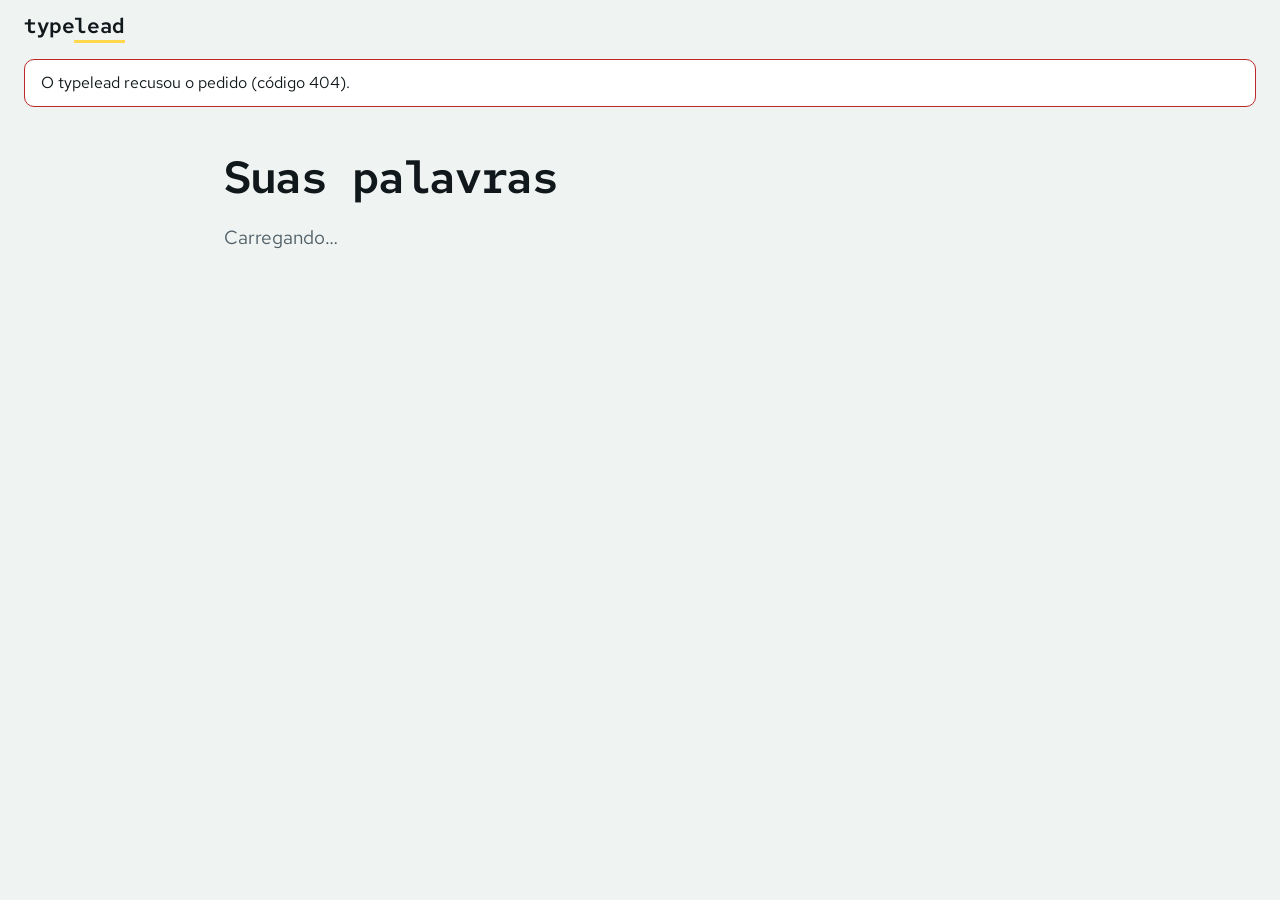
==== src/typelead/web/palavras.html @ 4baf9f89 "Cria o banco de palavras e escolhe as lacunas por frequência, nível e erros Co-Authored-By: Claude O" ====
<!doctype html>
<html lang="pt-BR">
  <head>
    <meta charset="utf-8" />
    <meta name="viewport" content="width=device-width, initial-scale=1" />
    <title>Suas palavras — typelead</title>
    <link rel="icon" href="data:image/svg+xml,%3Csvg xmlns='http://www.w3.org/2000/svg' viewBox='0 0 32 32'%3E%3Crect width='32' height='32' rx='8' fill='%230d1214'/%3E%3Crect x='5' y='21' width='14' height='4' rx='2' fill='%23ffd84d'/%3E%3Ccircle cx='23' cy='23' r='2' fill='%23ffd84d'/%3E%3Ccircle cx='28' cy='23' r='2' fill='%23ffd84d'/%3E%3C/svg%3E" />
    <link rel="preload" href="fontes/red-hat-mono.woff2" as="font" type="font/woff2" crossorigin />
    <link rel="stylesheet" href="estilo.css" />
    <script type="module" src="js/palavras.js"></script>
  </head>
  <body data-tela="palavras">
    <header class="topo">
      <a class="marca" href="/" aria-label="typelead, início"><span>type</span><span class="escrita">lead</span></a>
    </header>

    <main>
      <p id="aviso" class="aviso" role="status" hidden></p>

      <section class="estante">
        <h1>Suas palavras</h1>
        <p id="resumo" class="chamada">Carregando…</p>

        <div id="com-palavras" hidden>
          <div class="barra">
            <fieldset class="segmentos">
              <legend>Mostrar</legend>
              <label><input type="radio" name="filtro" value="estudar" checked /><span>Para estudar</span></label>
              <label><input type="radio" name="filtro" value="prontas" /><span>Já sabidas</span></label>
              <label><input type="radio" name="filtro" value="todas" /><span>Todas</span></label>
            </fieldset>
          </div>
          <p id="vazio" class="chamada" hidden>Nenhuma palavra aqui.</p>
          <ul id="lista" class="verbetes"></ul>
        </div>
      </section>
    </main>
  </body>
</html>
---- src/typelead/web/estilo.css ----
/* O amarelo é o da legenda de cinema: marca o que a pessoa escreve e para onde ir. */

@font-face {
  font-family: "Red Hat Text";
  src: url("fontes/red-hat-text.woff2") format("woff2");
  font-weight: 300 700;
  font-display: swap;
}

@font-face {
  font-family: "Red Hat Mono";
  src: url("fontes/red-hat-mono.woff2") format("woff2");
  font-weight: 300 700;
  font-display: swap;
}

:root {
  color-scheme: light dark;
  --fundo: light-dark(#eff3f2, #0c1113);
  --painel: light-dark(#ffffff, #141b1e);
  --relevo: light-dark(#e2e9e7, #202a2e);
  --linha: light-dark(#cbd5d3, #2c383d);
  --tinta: light-dark(#10181b, #eef4f3);
  --tinta-fraca: light-dark(#516068, #9db0b5);
  --legenda: #ffd84d;
  --sobre-legenda: #1b1700;
  /* O amarelo sobre o claro não se lê: vira um dourado escuro. */
  --destaque: light-dark(#7c5d00, #ffd84d);
  --certo: light-dark(#08744a, #52e0a3);
  --erro: light-dark(#bd2727, #ff8279);

  --texto: "Red Hat Text", system-ui, sans-serif;
  --letras: "Red Hat Mono", "Cascadia Mono", Consolas, monospace;
  --mola: cubic-bezier(0.2, 0.9, 0.3, 1.5);
  --suave: cubic-bezier(0.2, 0.7, 0.2, 1);

  font-family: var(--texto);
  line-height: 1.5;
  color: var(--tinta);
  background: var(--fundo);
}

* {
  box-sizing: border-box;
}

[hidden] {
  display: none !important;
}

body {
  display: flex;
  flex-direction: column;
  min-height: 100dvh;
  margin: 0;
}

main {
  flex: 1;
  display: flex;
  flex-direction: column;
  width: 100%;
  max-width: 88rem;
  margin: 0 auto;
  padding: 0.5rem 1.5rem 1rem;
}

.oculto {
  position: absolute;
  width: 1px;
  height: 1px;
  padding: 0;
  border: 0;
  overflow: hidden;
  clip-path: inset(50%);
}

h2 {
  margin: 0;
  font-size: 1.15rem;
  font-weight: 600;
}

/* A luz do vídeo no fundo: a capa, desfocada. */
.ambiente {
  position: fixed;
  inset: -10% -5% auto;
  height: 85vh;
  z-index: -1;
  background: center / cover no-repeat;
  filter: blur(70px) saturate(1.5);
  opacity: 0;
  mask-image: linear-gradient(#000 15%, transparent 90%);
  transition: opacity 1.2s var(--suave);
  pointer-events: none;
}

[data-tela="sala"] .ambiente {
  opacity: 0.34;
}

/* No claro, a capa escura viraria uma mancha cinza. */
@media (prefers-color-scheme: light) {
  [data-tela="sala"] .ambiente {
    opacity: 0.14;
  }
}

/* Campos e botões */

input,
select,
textarea,
button,
.botao {
  font: inherit;
  color: inherit;
  background: var(--painel);
  border: 1px solid var(--linha);
  border-radius: 10px;
  padding: 0.5rem 0.9rem;
}

::placeholder {
  color: var(--tinta-fraca);
  opacity: 1;
}

button,
.botao {
  display: inline-flex;
  align-items: center;
  justify-content: center;
  gap: 0.5rem;
  min-height: 2.5rem;
  color: var(--tinta);
  text-decoration: none;
  cursor: pointer;
  transition:
    transform 0.15s var(--suave),
    background-color 0.15s,
    border-color 0.15s;
}

button:hover:not(:disabled),
.botao:hover {
  background: var(--relevo);
}

button:active:not(:disabled),
.botao:active {
  transform: translateY(1px) scale(0.98);
}

button:disabled {
  opacity: 0.4;
  cursor: default;
}

button[aria-pressed="true"]:not(.icone) {
  color: var(--destaque);
  border-color: currentColor;
}

button.principal,
button.ouvir {
  color: var(--sobre-legenda);
  background: var(--legenda);
  border-color: transparent;
  font-weight: 600;
}

button.principal:hover:not(:disabled),
button.ouvir:hover:not(:disabled) {
  background: #ffe27d;
}

button.discreto {
  min-height: 2rem;
  padding: 0.2rem 0.7rem;
  color: var(--tinta-fraca);
  background: none;
  font-size: 0.92rem;
}

.icone {
  flex: none;
  width: 2.75rem;
  height: 2.75rem;
  padding: 0;
  border-radius: 50%;
}

svg {
  width: 1.35rem;
  height: 1.35rem;
  fill: currentColor;
}

svg .contorno,
svg .onda,
svg .corte {
  fill: none;
  stroke: currentColor;
  stroke-width: 2;
  stroke-linecap: round;
  stroke-linejoin: round;
}

#sons[aria-pressed="true"] .corte,
#sons[aria-pressed="false"] .onda {
  display: none;
}

:focus-visible,
.oculto:focus-visible + .botao,
.botao:has(+ .oculto:focus-visible) {
  outline: 3px solid var(--destaque);
  outline-offset: 2px;
}

/* Topo */

.topo {
  display: flex;
  flex-wrap: wrap;
  align-items: center;
  gap: 0.6rem 1.5rem;
  padding: 0.75rem 1.5rem;
}

.marca {
  font: 600 1.3rem var(--letras);
  letter-spacing: -0.02em;
  color: var(--tinta);
  text-decoration: none;
}

.marca .escrita {
  padding-bottom: 1px;
  border-bottom: 3px solid var(--legenda);
}

.vaga {
  flex: 1;
  min-width: 0;
}

.fichas {
  display: flex;
  align-items: center;
  gap: 0.5rem;
  margin-left: auto;
}

.ficha {
  display: inline-flex;
  align-items: center;
  gap: 0.45rem;
  min-height: 2.75rem;
  padding: 0 0.9rem;
  border-radius: 999px;
  background: var(--painel);
  border: 1px solid var(--linha);
  font-variant-numeric: tabular-nums;
  white-space: nowrap;
}

.sequencia svg {
  width: 1.1rem;
  height: 1.1rem;
  color: var(--destaque);
}

.sequencia.pulsou {
  animation: pulsar 0.5s var(--mola);
}

.anel {
  width: 1.3rem;
  height: 1.3rem;
  border-radius: 50%;
  background: conic-gradient(var(--certo) calc(var(--parte, 0) * 360deg), var(--relevo) 0);
  mask: radial-gradient(circle, transparent 46%, #000 48%);
}

.meta.cumprida {
  border-color: var(--certo);
}

.abrir {
  display: flex;
  gap: 0.5rem;
  max-width: 36rem;
}

.abrir input {
  flex: 1;
  min-width: 0;
}

.aviso {
  margin: 0 0 0.75rem;
  padding: 0.7rem 1rem;
  border-radius: 10px;
  background: var(--painel);
  border: 1px solid var(--linha);
}

.aviso.erro {
  border-color: var(--erro);
}

.fechado p {
  margin: 0;
}

.comando {
  display: flex;
  flex-wrap: wrap;
  align-items: center;
  gap: 0.75rem;
}

.comando code {
  font-family: var(--letras);
  overflow-wrap: anywhere;
}

/* Palavras */

.estante {
  width: 100%;
  max-width: 52rem;
  margin: 2rem auto 3rem;
}

.estante h1 {
  margin: 0;
  font: 600 clamp(1.8rem, 5vw, 2.8rem) / 1.2 var(--letras);
  letter-spacing: -0.03em;
}

.estante .barra {
  display: flex;
  flex-wrap: wrap;
  justify-content: space-between;
  gap: 0.75rem;
}

.verbetes {
  display: grid;
  gap: 0.75rem;
  margin: 1.25rem 0 0;
  padding: 0;
  list-style: none;
}

.verbete {
  display: grid;
  grid-template-columns: 1fr auto;
  gap: 0.35rem 1rem;
  padding: 1rem 1.25rem;
  border: 1px solid var(--linha);
  border-radius: 14px;
  background: var(--painel);
}

.verbete > * {
  grid-column: 1;
  margin: 0;
}

.verbete > button {
  grid-area: 1 / 2 / span 4;
  align-self: center;
}

.cabeca {
  display: flex;
  align-items: center;
  gap: 0.75rem;
}

.cabeca strong {
  font: 600 1.35rem var(--letras);
}

.verbete[data-situacao="errando"] .etiqueta {
  color: var(--erro);
}

.verbete:is([data-situacao="conhecida"], [data-situacao="sabida"]) .etiqueta {
  color: var(--certo);
}

.exemplo b {
  color: var(--destaque);
}

.pe {
  font-size: 0.92rem;
  color: var(--tinta-fraca);
}

.pe a {
  color: inherit;
}

/* Início */

.inicio {
  width: 100%;
  max-width: 66rem;
  margin: clamp(1.5rem, 9vh, 6rem) auto 3rem;
}

.letreiro {
  margin: 0;
  font: 600 clamp(1.9rem, 6.2vw, 4.6rem) / 1.35 var(--letras);
  letter-spacing: -0.03em;
}

.letreiro .lacunada {
  border-bottom: 5px solid var(--legenda);
}

.letreiro .letra {
  animation: escrever 0.35s var(--mola) backwards;
  animation-delay: calc(0.35s + var(--i) * 70ms);
}

.chamada {
  max-width: 34rem;
  margin: 1.1rem 0 1.6rem;
  font-size: 1.2rem;
  color: var(--tinta-fraca);
}

.inicio .abrir {
  max-width: 44rem;
}

.inicio .abrir input,
.inicio .abrir button {
  min-height: 3.6rem;
  padding-inline: 1.2rem;
  font-size: 1.1rem;
  border-radius: 14px;
}

.caminhos {
  display: flex;
  flex-wrap: wrap;
  gap: 0.75rem;
  margin-top: 1.25rem;
}

#continuar {
  display: grid;
  gap: 2.5rem;
  margin-top: 3.5rem;
}

.dias {
  display: flex;
  gap: 0.6rem;
  max-width: 26rem;
  margin: 0.9rem 0 0;
  padding: 0;
  list-style: none;
  text-align: center;
  font-size: 0.9rem;
  color: var(--tinta-fraca);
}

.dias li {
  flex: 1;
  display: grid;
  gap: 0.35rem;
}

.dias .hoje {
  color: var(--tinta);
  font-weight: 600;
}

.coluna {
  position: relative;
  height: 4.5rem;
  border-radius: 8px;
  background: var(--relevo);
  overflow: hidden;
}

.coluna::after {
  content: "";
  position: absolute;
  inset: auto 0 0;
  height: calc(var(--parte) * 100%);
  background: var(--certo);
  border-radius: 8px;
  transform-origin: bottom;
  animation: crescer 0.7s var(--suave) backwards;
}

.lista {
  display: grid;
  grid-template-columns: repeat(auto-fill, minmax(min(100%, 14rem), 1fr));
  gap: 1.25rem;
  margin: 0.9rem 0 0;
  padding: 0;
  list-style: none;
}

.cartao {
  display: grid;
  gap: 0.1rem;
  color: inherit;
  text-decoration: none;
  border-radius: 14px;
}

.cartao strong {
  margin-top: 0.6rem;
  font-weight: 600;
  line-height: 1.3;
}

.canal,
.andamento {
  font-size: 0.92rem;
  color: var(--tinta-fraca);
}

.capa {
  position: relative;
  display: block;
  aspect-ratio: 16 / 9;
  border-radius: 14px;
  overflow: hidden;
  background: var(--relevo);
  transition: transform 0.25s var(--suave);
}

.capa img {
  display: block;
  width: 100%;
  height: 100%;
  object-fit: cover;
  transition: transform 0.4s var(--suave);
}

.cartao:hover .capa {
  transform: translateY(-3px);
}

.cartao:hover img {
  transform: scale(1.04);
}

.parte {
  position: absolute;
  inset: auto 0 0;
  height: 5px;
  background: rgb(0 0 0 / 0.55);
}

.parte::after {
  content: "";
  display: block;
  width: calc(var(--parte) * 100%);
  height: 100%;
  background: #52e0a3;
}

/* Sala: o vídeo em cima e a legenda que a pessoa escreve embaixo dele. */

.sala {
  flex: 1;
  display: grid;
  grid-template-columns: minmax(0, 1fr);
  justify-items: center;
  align-content: center;
  gap: 0.9rem;
}

.cena {
  width: min(100%, calc((100dvh - 32.5rem) * 16 / 9));
  min-width: min(100%, 26rem);
}

.palco,
.palco iframe {
  display: block;
  width: 100%;
  height: auto;
  aspect-ratio: 16 / 9;
  border: 0;
}

.palco {
  background: #000;
  border-radius: 16px;
  overflow: hidden;
  box-shadow: 0 1.5rem 4rem -1.5rem rgb(0 0 0 / 0.55);
}

.sob-o-video {
  display: flex;
  align-items: center;
  justify-content: space-between;
  gap: 1rem;
  margin-top: 0.5rem;
}

.titulo {
  min-width: 0;
  margin: 0;
  overflow: hidden;
  text-overflow: ellipsis;
  white-space: nowrap;
  font-size: 0.95rem;
}

.titulo strong {
  font-weight: 600;
}

.titulo span {
  color: var(--tinta-fraca);
}

.painel {
  width: min(100%, 40rem);
  padding: 1.5rem;
  background: var(--painel);
  border: 1px solid var(--linha);
  border-radius: 16px;
}

.escolhas {
  display: grid;
  gap: 1.2rem;
  margin-top: 1rem;
}

.escolhas p {
  margin: 0.5rem 0 0;
  color: var(--tinta-fraca);
  font-size: 0.95rem;
}

progress {
  width: 100%;
  accent-color: var(--legenda);
}

.pratica {
  position: relative;
  width: min(100%, 64rem);
  text-align: center;
}

.posicao {
  display: flex;
  flex-wrap: wrap;
  justify-content: center;
  gap: 0.2rem 1.1rem;
  margin: 0;
  color: var(--tinta-fraca);
  font-size: 0.95rem;
  font-variant-numeric: tabular-nums;
}

.posicao b {
  color: var(--tinta);
}

.etiqueta {
  color: var(--destaque);
}

.quadro {
  position: relative;
  margin-top: 0.4rem;
  padding: 0.9rem 1.2rem;
  border-radius: 16px;
  background: color-mix(in srgb, var(--painel) 88%, transparent);
  border: 1px solid var(--linha);
  transition: border-color 0.2s;
}

.quadro:focus-within {
  border-color: var(--destaque);
}

.fala {
  display: grid;
  align-content: center;
  min-height: 5.2rem;
  font-size: clamp(1.4rem, 2.6vw, 2.1rem);
  font-weight: 500;
  line-height: 1.4;
  text-wrap: balance;
  overflow-wrap: anywhere;
}

.fala:not(.escondida):not(.com-lacunas) {
  display: block;
}

.fala.escondida {
  font-size: 1.05rem;
  font-weight: 400;
  color: var(--tinta-fraca);
}

/* As lacunas: uma linha por palavra e, sobre ela, um ponto ou uma letra. A largura
   é fixa para a fala não dançar enquanto a pessoa digita. */

.fala.com-lacunas {
  display: block;
  font-family: var(--letras);
  line-height: 1.85;
  word-spacing: 0.1em;
  cursor: text;
}

.lacunada {
  display: inline-block;
  line-height: 1.3;
  border-bottom: 3px solid var(--linha);
  border-radius: 1px;
  transition: border-color 0.15s;
}

.fala .lacunada {
  border-color: color-mix(in srgb, var(--tinta-fraca) 65%, transparent);
}

.fala .lacunada:hover {
  border-color: var(--tinta);
}

.pratica:has(#digitado:focus) .lacunada:has(.cursor, .cursor-depois) {
  border-color: var(--legenda);
}

.a-mostra {
  color: var(--tinta-fraca);
}

.casa {
  position: relative;
  display: inline-block;
  min-width: 1ch;
  text-align: center;
}

.casa.vazia {
  color: var(--tinta-fraca);
}

.casa.faltou {
  color: var(--destaque);
}

.casa.certa,
.palavra.certa {
  color: var(--certo);
}

/* Além da cor, o risco. */
.casa.errada {
  color: var(--erro);
  text-decoration: line-through 2px;
}

.casa.nova {
  animation: escrever 0.22s var(--mola);
}

.pratica:has(#digitado:focus) :is(.cursor, .cursor-depois)::before {
  content: "";
  position: absolute;
  inset-block: 0.12em;
  left: -1px;
  width: 3px;
  border-radius: 2px;
  background: var(--destaque);
  animation: piscar 1.1s steps(2, jump-none) infinite;
}

.pratica:has(#digitado:focus) .cursor-depois::before {
  left: auto;
  right: -2px;
}

/* A correção percorre as letras, da primeira à última. */
.fala.acertou :is(.casa, .palavra.certa) {
  animation: saltar 0.45s var(--suave) backwards;
  animation-delay: calc(var(--i, 0) * 22ms);
}

.fala.acertou .palavra.certa {
  display: inline-block;
}

.fala.errou .casa:is(.errada, .faltou),
.fala.errou .palavra :is(s, .lacuna) {
  animation: tremer 0.4s var(--suave);
  animation-delay: calc(var(--i, 0) * 12ms);
}

.fala.errou .palavra :is(s, .lacuna) {
  display: inline-block;
}

.palavra.pendente {
  color: var(--tinta-fraca);
}

.palavra s {
  color: var(--erro);
  text-decoration-thickness: 2px;
}

.palavra strong {
  font-weight: 500;
  border-bottom: 3px solid var(--legenda);
}

.palavra s ~ strong {
  margin-left: 0.25em;
}

/* Sempre do mesmo tamanho, para não entregar o da palavra. */
.lacuna {
  display: inline-block;
  width: 2.5em;
  border-bottom: 3px solid var(--legenda);
}

.digitado:not(.oculto) {
  width: 100%;
  margin-top: 0.4rem;
  resize: vertical;
  font: 500 1.25rem / 1.4 var(--letras);
  text-align: center;
  background: var(--fundo);
}

.traducao {
  margin: 0.5rem 0 0;
  color: var(--tinta-fraca);
  font-size: 1.05rem;
}

.placar {
  min-height: 1.5em;
  margin: 0.5rem 0;
  color: var(--tinta-fraca);
}

.placar.certo {
  color: var(--certo);
  font-weight: 600;
}

.motivos ul {
  display: flex;
  flex-wrap: wrap;
  justify-content: center;
  gap: 0.5rem;
  max-height: 6rem;
  margin: 0 0 0.7rem;
  padding: 3px;
  overflow-y: auto;
  list-style: none;
}

.motivos li {
  display: flex;
  align-items: center;
  gap: 0.6rem;
  padding: 0.25rem 0.25rem 0.25rem 0.9rem;
  border-radius: 999px;
  background: var(--painel);
  border: 1px solid var(--linha);
  animation: surgir 0.3s var(--suave) backwards;
}

.motivos s {
  color: var(--erro);
}

.motivos b {
  font-weight: 600;
}

.motivos select {
  padding: 0.3rem 0.5rem;
  border: 0;
  border-radius: 999px;
  background: var(--relevo);
  font-size: 0.92rem;
}

.controles {
  display: flex;
  flex-wrap: wrap;
  align-items: center;
  justify-content: center;
  gap: 0.5rem;
}

.ouvir {
  min-width: 9rem;
  min-height: 2.9rem;
  border-radius: 999px;
}

.barras {
  display: inline-flex;
  align-items: center;
  gap: 2px;
  height: 1.1rem;
}

.barras i {
  width: 3px;
  height: 35%;
  border-radius: 2px;
  background: currentColor;
}

.barras i:nth-child(2) {
  height: 80%;
}

.barras i:nth-child(3) {
  height: 55%;
}

[data-tocando] .barras i {
  height: 100%;
  animation: vibrar 0.7s ease-in-out infinite alternate;
}

[data-tocando] .barras i:nth-child(2) {
  animation-delay: -0.45s;
}

[data-tocando] .barras i:nth-child(3) {
  animation-delay: -0.2s;
}

[data-tocando] .barras i:nth-child(4) {
  animation-delay: -0.6s;
}

.ajustes {
  display: flex;
  flex-wrap: wrap;
  justify-content: center;
  gap: 0.5rem 0.9rem;
  margin-top: 0.8rem;
}

.segmentos {
  display: flex;
  margin: 0;
  padding: 3px;
  border: 0;
  border-radius: 999px;
  background: var(--relevo);
  font-size: 0.92rem;
}

.segmentos legend {
  position: absolute;
  width: 1px;
  height: 1px;
  overflow: hidden;
  clip-path: inset(50%);
}

/* O nível só muda o que as lacunas escondem. */
.ajustes:not(:has([value="lacunas"]:checked)) .nivel {
  display: none;
}

.segmentos label {
  position: relative;
}

.segmentos input {
  position: absolute;
  inset: 0;
  opacity: 0;
  margin: 0;
  cursor: pointer;
}

.segmentos span {
  display: block;
  padding: 0.3rem 0.85rem;
  border-radius: 999px;
  color: var(--tinta-fraca);
  transition:
    background-color 0.2s,
    color 0.2s;
}

.segmentos label:hover span {
  color: var(--tinta);
}

.segmentos input:checked + span {
  color: var(--tinta);
  background: var(--painel);
  box-shadow: 0 1px 4px rgb(0 0 0 / 0.25);
  font-weight: 600;
}

.segmentos input:focus-visible + span {
  outline: 3px solid var(--destaque);
}

/* A fita: todas as falas, em escala de tempo; a altura é o número de palavras. */

.fita {
  position: sticky;
  bottom: 0;
  height: 4.4rem;
  margin: 0 1.5rem;
  z-index: 1;
  background: var(--fundo);
  box-shadow: 0 -1rem 1rem -0.5rem var(--fundo);
}

.fita button {
  position: absolute;
  inset-block: 0;
  display: block;
  min-width: 3px;
  min-height: 0;
  padding: 0;
  border: 0;
  border-radius: 0;
  background: none;
}

.fita button:hover:not(:disabled) {
  background: none;
}

.fita button::before {
  content: "";
  position: absolute;
  inset: auto 1px 0.6rem 0;
  height: calc(var(--altura) * 0.75);
  min-width: 2px;
  border-radius: 3px;
  background: color-mix(in srgb, var(--tinta-fraca) 42%, var(--fundo));
  transform-origin: bottom;
  transition:
    background-color 0.35s,
    transform 0.25s var(--mola);
}

.fita button:hover::before {
  background: var(--tinta);
  transform: scaleY(1.12);
}

.fita button[data-ouvida]::before {
  background: color-mix(in srgb, var(--tinta-fraca) 80%, var(--fundo));
}

.fita button[data-acertada]::before {
  background: var(--certo);
}

/* A atual se distingue pela altura, e não só pela cor. */
.fita button[aria-current] {
  z-index: 1;
}

.fita button[aria-current]::before {
  min-width: 5px;
  height: 86%;
  background: var(--legenda);
  outline: 2px solid var(--sobre-legenda);
}

.agulha {
  position: absolute;
  inset-block: 0 0.4rem;
  left: var(--agulha, 0);
  z-index: 2;
  width: 2px;
  border-radius: 1px;
  background: var(--tinta);
  opacity: 0;
  transition: opacity 0.2s;
  pointer-events: none;
}

[data-tocando] .agulha {
  opacity: 1;
}

/* Janelas */

.folha {
  width: min(30rem, calc(100vw - 2rem));
  margin: auto;
  padding: 1.5rem;
  color: var(--tinta);
  background: var(--painel);
  border: 1px solid var(--linha);
  border-radius: 18px;
  box-shadow: 0 2rem 5rem -1rem rgb(0 0 0 / 0.6);
}

.folha::backdrop {
  background: rgb(4 8 9 / 0.6);
}

.folha:is(:popover-open, [open]) {
  animation: surgir 0.25s var(--suave);
}

.folha dl {
  display: grid;
  gap: 0.6rem;
  margin: 1rem 0 0;
}

.folha dl div {
  display: grid;
  grid-template-columns: 8.5rem 1fr;
  gap: 1rem;
}

.folha dd {
  margin: 0;
  color: var(--tinta-fraca);
}

.acoes {
  display: flex;
  flex-wrap: wrap;
  gap: 0.5rem;
  margin-top: 1rem;
}

#fim {
  text-align: center;
}

#fim h2 {
  font-size: 1.8rem;
}

#fim .acoes {
  justify-content: center;
}

kbd {
  display: inline-block;
  padding: 0.05rem 0.45rem;
  border: 1px solid var(--linha);
  border-bottom-width: 2px;
  border-radius: 6px;
  background: var(--relevo);
  font: 500 0.85rem var(--letras);
}

/* Tela larga e baixa: lado a lado, para caber sem rolar. */
@media (min-width: 64rem) and (max-height: 53rem) {
  .sala {
    grid-template-columns: minmax(0, 1.1fr) minmax(0, 1fr);
    align-items: center;
    gap: 1.75rem;
  }

  .cena {
    width: 100%;
    min-width: 0;
  }

  .fala {
    min-height: 8rem;
    font-size: clamp(1.3rem, 1.9vw, 1.9rem);
  }
}

@media (max-width: 48rem) {
  main {
    padding-inline: 1rem;
  }

  .topo {
    padding-inline: 1rem;
  }

  .vaga:not(:empty) {
    order: 3;
    flex-basis: 100%;
  }

  .inicio .vaga {
    flex-basis: auto;
  }

  .fita {
    position: relative;
    margin: 0.5rem 1rem;
  }

  .quadro {
    padding-inline: 0.8rem;
  }

  .segmentos span {
    padding: 0.55rem 0.8rem;
  }
}

/* Movimento */

@keyframes escrever {
  from {
    opacity: 0;
    transform: translateY(0.25em) scale(0.6);
  }
}

@keyframes saltar {
  40% {
    transform: translateY(-0.28em);
  }
}

@keyframes tremer {
  20%,
  60% {
    transform: translateX(-3px);
  }
  40%,
  80% {
    transform: translateX(3px);
  }
}

@keyframes piscar {
  to {
    opacity: 0.15;
  }
}

@keyframes pulsar {
  40% {
    transform: scale(1.18);
  }
}

@keyframes vibrar {
  from {
    transform: scaleY(0.25);
  }
}

@keyframes crescer {
  from {
    transform: scaleY(0);
  }
}

@keyframes surgir {
  from {
    opacity: 0;
    transform: translateY(8px);
  }
}

@media (prefers-reduced-motion: reduce) {
  *,
  ::before,
  ::after {
    animation: none !important;
    transition: none !important;
  }
}

/* O quadro em volta já mostra o foco. */
.digitado:focus-visible {
  outline: 0;
  border-color: var(--destaque);
}
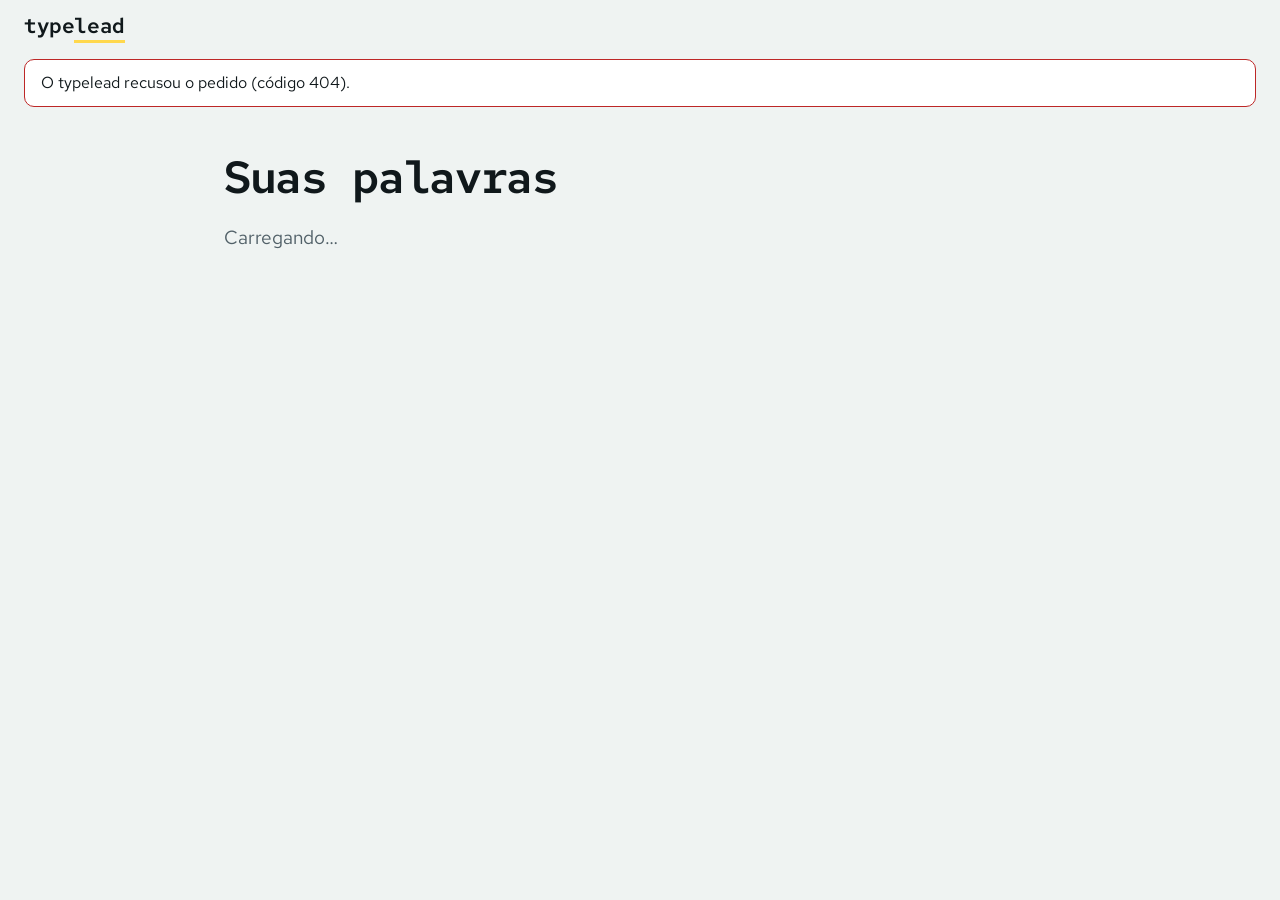
==== commit b3c0c6da: "Cria a revisão espaçada, com o trecho em que cada palavra foi errada Co-Authored-By: Claude Opus 5.5" ====
--- a/src/typelead/web/palavras.html
+++ b/src/typelead/web/palavras.html
@@ -29,6 +29,7 @@
               <label><input type="radio" name="filtro" value="prontas" /><span>Já sabidas</span></label>
               <label><input type="radio" name="filtro" value="todas" /><span>Todas</span></label>
             </fieldset>
+            <a id="revisar" class="botao" href="revisao.html">Revisão</a>
           </div>
           <p id="vazio" class="chamada" hidden>Nenhuma palavra aqui.</p>
           <ul id="lista" class="verbetes"></ul>
--- a/src/typelead/web/estilo.css
+++ b/src/typelead/web/estilo.css
@@ -163,6 +163,7 @@
 }
 
 button.principal,
+a.principal,
 button.ouvir {
   color: var(--sobre-legenda);
   background: var(--legenda);
@@ -171,6 +172,7 @@
 }
 
 button.principal:hover:not(:disabled),
+a.principal:hover,
 button.ouvir:hover:not(:disabled) {
   background: #ffe27d;
 }
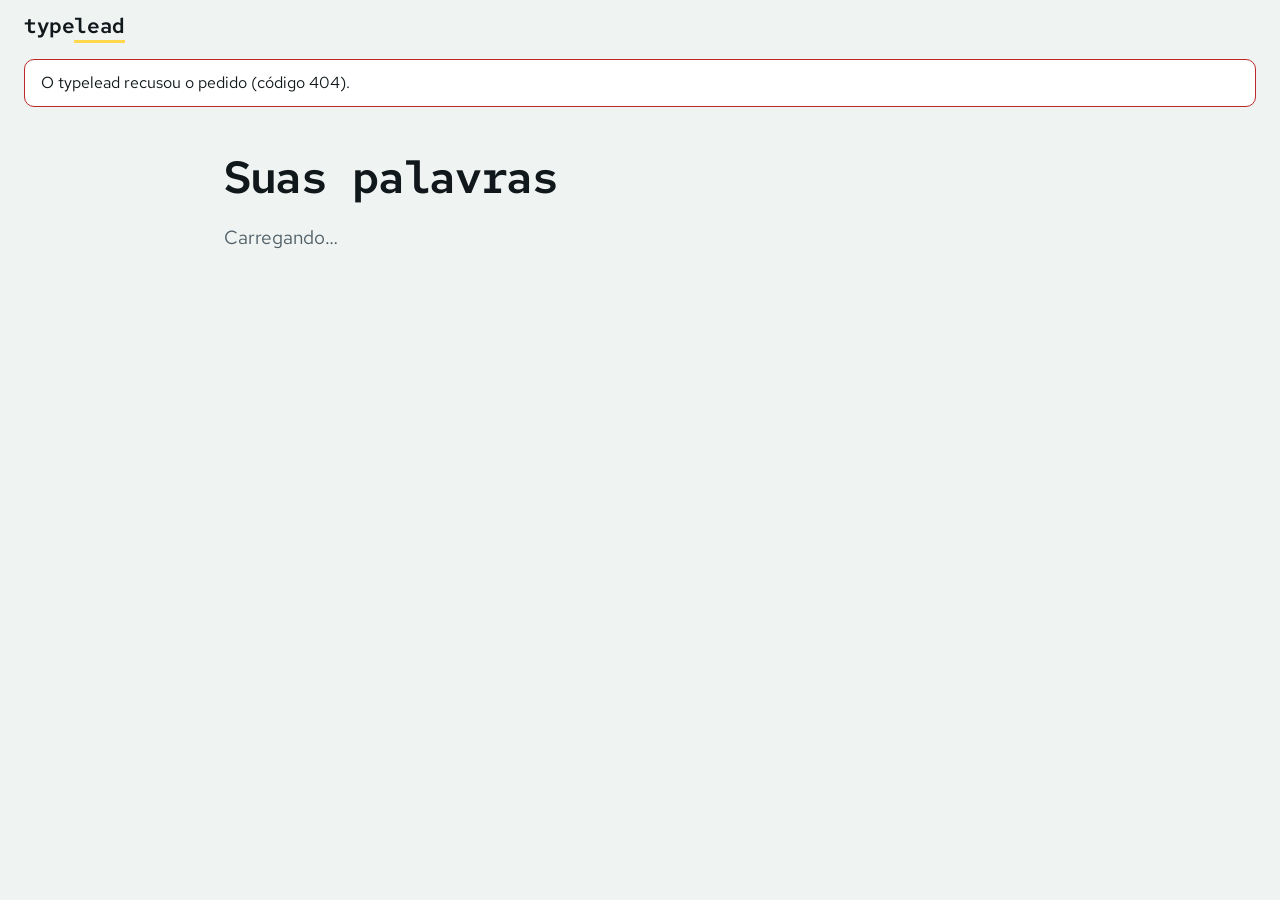
==== commit 00e829cd: "Exporta as palavras em estudo para o Anki Co-Authored-By: Claude Opus 5.5 <noreply@anthropic.com>" ====
--- a/src/typelead/web/palavras.html
+++ b/src/typelead/web/palavras.html
@@ -29,7 +29,10 @@
               <label><input type="radio" name="filtro" value="prontas" /><span>Já sabidas</span></label>
               <label><input type="radio" name="filtro" value="todas" /><span>Todas</span></label>
             </fieldset>
-            <a id="revisar" class="botao" href="revisao.html">Revisão</a>
+            <div class="acoes">
+              <a id="revisar" class="botao" href="revisao.html">Revisão</a>
+              <a id="anki" class="botao" href="/api/anki" title="Um arquivo com as palavras para estudar. No Anki: Arquivo, Importar" download>Exportar para o Anki</a>
+            </div>
           </div>
           <p id="vazio" class="chamada" hidden>Nenhuma palavra aqui.</p>
           <ul id="lista" class="verbetes"></ul>
--- a/src/typelead/web/estilo.css
+++ b/src/typelead/web/estilo.css
@@ -345,6 +345,7 @@
 
 .estante .barra {
   display: flex;
+  align-items: center;
   flex-wrap: wrap;
   justify-content: space-between;
   gap: 0.75rem;
@@ -373,7 +374,12 @@
   margin: 0;
 }
 
+.estante .acoes {
+  margin: 0;
+}
+
 .verbete > button {
+  white-space: nowrap;
   grid-area: 1 / 2 / span 4;
   align-self: center;
 }
